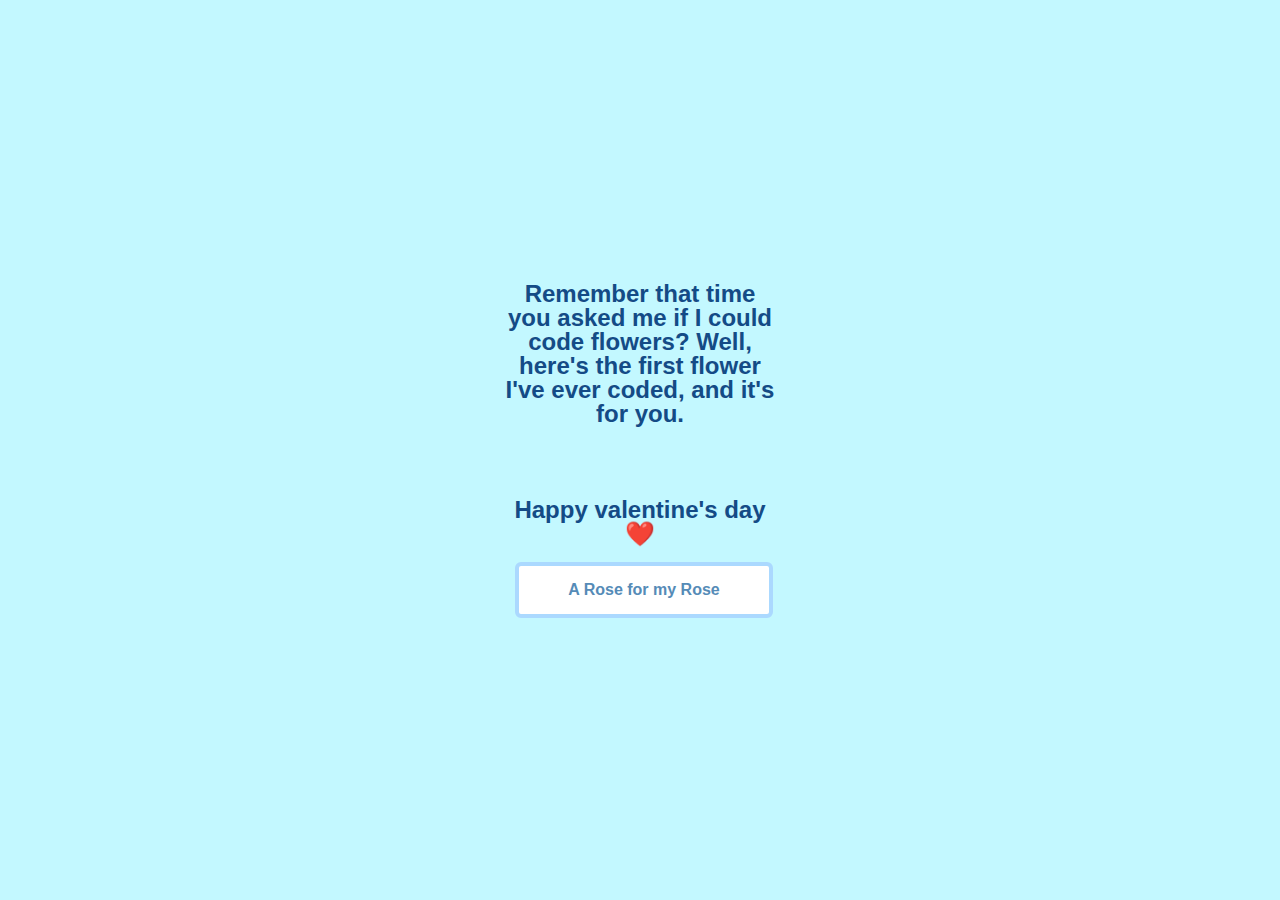
==== index.html @ 47f65dc6 "test" ====
<!DOCTYPE html>
<html lang="en">
  <head>
    <meta charset="UTF-8" />
    <meta http-equiv="X-UA-Compatible" content="IE=edge" />
    <meta name="viewport" content="width=device-width, initial-scale=1.0" />
    <title>Flowers Animation | Yeppy Mangun Puspitajudin</title>

    <link rel="stylesheet" href="./assets/css/reset.css" />
    <link rel="stylesheet" href="./assets/css/utilities.css" />
    <link rel="stylesheet" href="./assets/css/styles.css" />
  </head>
  <body>
    <div class="home">
      <h1 class="title title-lg">
        Remember that time you asked me if I could code flowers? Well, here's
        the first flower I've ever coded, and it's for you.
        <pre>


        </pre>
        Happy valentine's day ❤️
      </h1>
      <ul>
        <!--<li>
        <a href="./pages/sun_flower_dance.html">Sun Flower Dance</a>
      </li>-->
        <li>
          <a href="./pages/chill_rose.html">A Rose for my Rose</a>
        </li>
        <!-- <li>
        <a href="./pages/draw_flowers.html">Draw Flowers</a>
      </li> -->
      </ul>
    </div>
  </body>
</html>
---- assets/css/utilities.css ----
/* CSS COLORS */
:root {
  --text: #144b86;
  --primary: #ABD9FF;
  --primary-dark: #558bb7;
  --primary-light: #C3F8FF;
  --secondary: #FFEBAD;
  --secondary-light: #FFF6BF;
}
/* END CSS COLORS */

.title {
  color: var(--text);
  font-weight: bold;
}
.title-xl {
  font-size: 2rem;
}
.title-lg {
  font-size: 1.5rem;
  margin-left: 500px;
  margin-right: 500px;
  text-align: center;
}
---- assets/css/styles.css ----
body {
  font-family: sans-serif;
}

.home {
  background-color: var(--primary-light);
  min-height: 100vh;

  display: flex;
  align-items: center;
  justify-content: center;
  flex-direction: column;
}
.home ul {
  margin-top: 1rem;
  width: 250px;
}
.home ul li:not(:last-child) {
  margin-bottom: 1rem;
}
.home ul li a {
  width: 100%;
  display: inline-block;
  background-color: white;
  border: 4px solid var(--primary);
  color: var(--primary-dark);
  text-align: center;
  border-radius: 6px;
  padding: 1rem 0;
  font-weight: 600;
  text-decoration: none;

  transition: all .5s;
}
.home ul li a:hover {
  border: 4px solid var(--primary-dark);
}
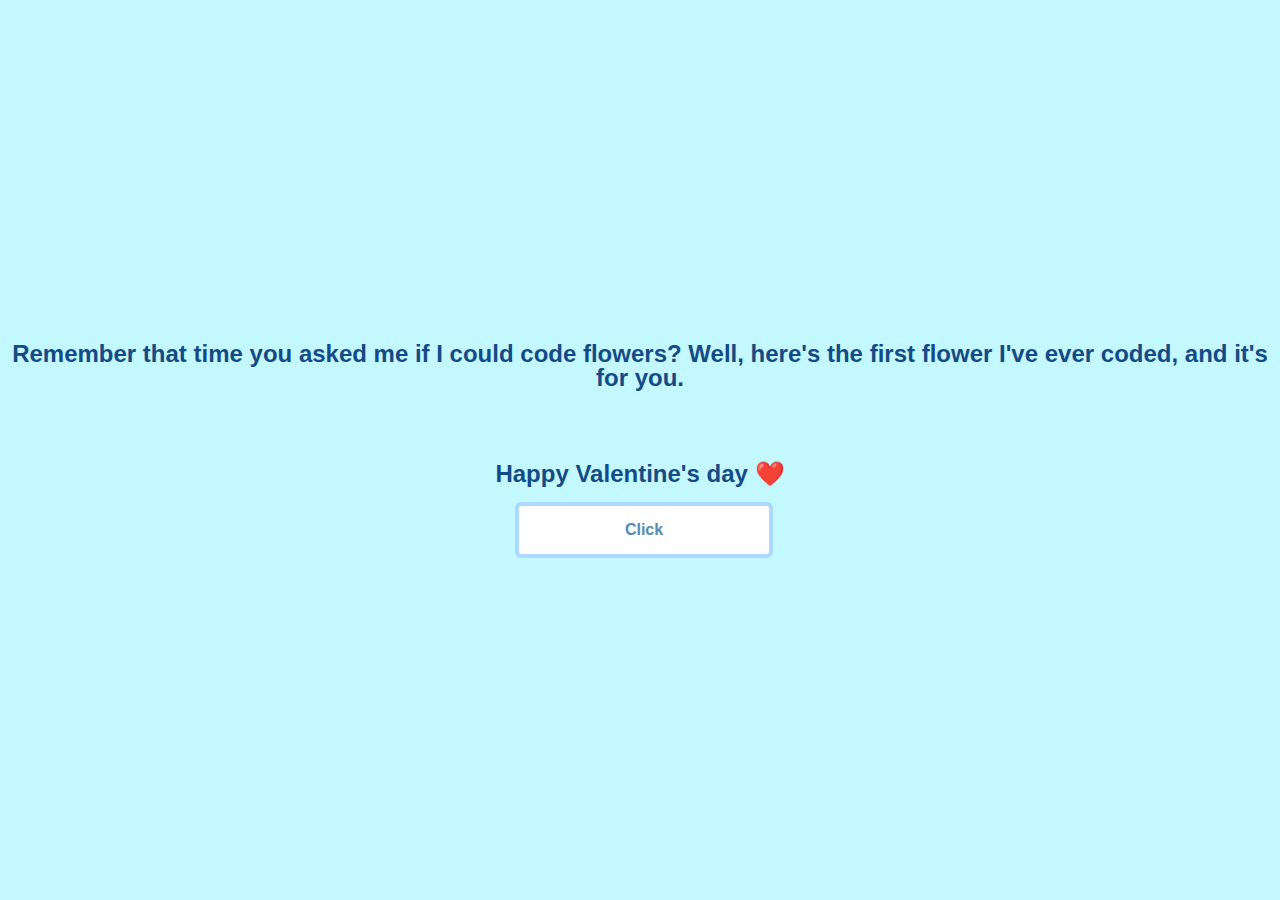
==== commit 6a216e25: "last changes" ====
--- a/index.html
+++ b/index.html
@@ -4,7 +4,7 @@
     <meta charset="UTF-8" />
     <meta http-equiv="X-UA-Compatible" content="IE=edge" />
     <meta name="viewport" content="width=device-width, initial-scale=1.0" />
-    <title>Flowers Animation | Yeppy Mangun Puspitajudin</title>
+    <title>The Flower</title>
 
     <link rel="stylesheet" href="./assets/css/reset.css" />
     <link rel="stylesheet" href="./assets/css/utilities.css" />
@@ -19,14 +19,14 @@
 
 
         </pre>
-        Happy valentine's day ❤️
+        Happy Valentine's day ❤️
       </h1>
       <ul>
         <!--<li>
         <a href="./pages/sun_flower_dance.html">Sun Flower Dance</a>
       </li>-->
         <li>
-          <a href="./pages/chill_rose.html">A Rose for my Rose</a>
+          <a href="./pages/chill_rose.html">Click</a>
         </li>
         <!-- <li>
         <a href="./pages/draw_flowers.html">Draw Flowers</a>
--- a/assets/css/utilities.css
+++ b/assets/css/utilities.css
@@ -18,7 +18,7 @@
 }
 .title-lg {
   font-size: 1.5rem;
-  margin-left: 500px;
-  margin-right: 500px;
+  margin-left: 10px;
+  margin-right: 10px;
   text-align: center;
 }